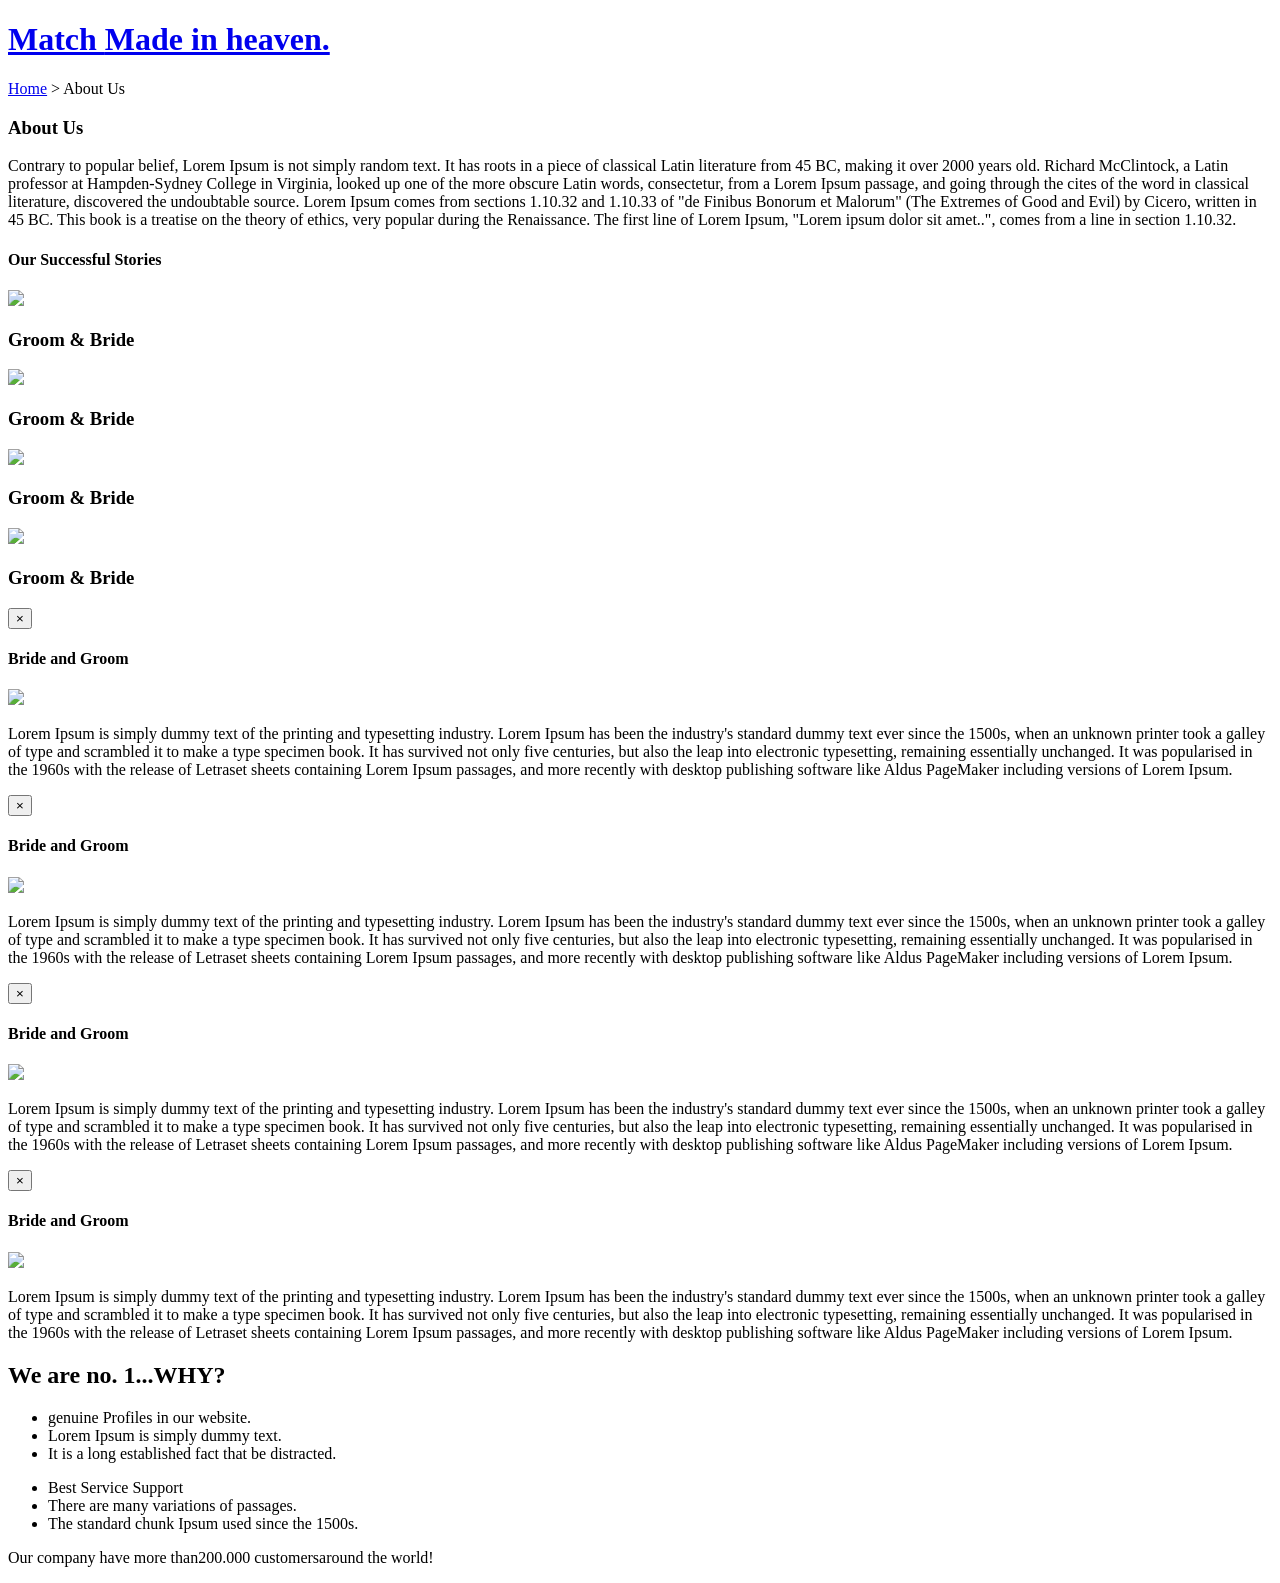
==== src/main/resources/templates/about.html @ 7cea6f32 "first commit" ====
<!--A Design by W3layouts 
Author: W3layout
Author URL: http://w3layouts.com
License: Creative Commons Attribution 3.0 Unported
License URL: http://creativecommons.org/licenses/by/3.0/
-->
<!DOCTYPE html>
<!-- html -->
<html xmlns:th="https://thymeleaf.org">
<!-- head -->
<head>
<title>Match a Matrimonial Category Bootstrap Responsive Web
	Template | About :: w3layouts</title>
<link href="/css/bootstrap.css" rel="stylesheet" type="text/css"
	media="all" />
<!-- bootstrap-CSS -->
<link href="/css/font-awesome.css" rel="stylesheet" type="text/css"
	media="all" />
<!-- Fontawesome-CSS -->
<!-- jQuery (necessary for Bootstrap's JavaScript plugins) -->
<script type='text/javascript' src='/js/jquery-2.2.3.min.js'></script>
<!-- Custom Theme files -->
<link href="/css/menu.css" rel="stylesheet" type="text/css" media="all" />
<!-- menu style -->
<!--theme-style-->
<link href="/css/style.css" rel="stylesheet" type="text/css" media="all" />
<!--//theme-style-->
<link rel="stylesheet" type="text/css"
	href="/css/easy-responsive-tabs.css " />
<!--meta data-->
<meta name="viewport" content="width=device-width, initial-scale=1">
<meta charset="utf-8">
<meta name="keywords"
	content="Match Responsive web template, Bootstrap Web Templates, Flat Web Templates, Android Compatible web template, 
Smartphone Compatible web template, free webdesigns for Nokia, Samsung, LG, Sony Ericsson, Motorola web design" />
<script type="application/x-javascript">
	
	 addEventListener("load", function() { setTimeout(hideURLbar, 0); }, false); function hideURLbar(){ window.scrollTo(0,1); } 

</script>
<!--//meta data-->
<!-- online fonts -->
<link
	href="//fonts.googleapis.com/css?family=Poppins:300,400,500,600,700&amp;subset=devanagari,latin-ext"
	rel="stylesheet">
<link
	href="//fonts.googleapis.com/css?family=Open+Sans:300,300i,400,400i,600,600i,700,700i,800,800i&amp;subset=cyrillic,cyrillic-ext,greek,greek-ext,latin-ext,vietnamese"
	rel="stylesheet">
<!-- /online fonts -->
<!-- nav smooth scroll -->
<script>
	$(document).ready(function() {
		$(".dropdown").hover(function() {
			$('.dropdown-menu', this).stop(true, true).slideDown("fast");
			$(this).toggleClass('open');
		}, function() {
			$('.dropdown-menu', this).stop(true, true).slideUp("fast");
			$(this).toggleClass('open');
		});
	});
</script>
<!-- //nav smooth scroll -->
</head>
<!-- //head -->
<!-- body -->
<body>

	<!-- header -->
	<header>
		<div th:replace="common :: header"></div>

	</header>
	<!-- /header -->
	<!-- inner banner -->
	<div class="w3layouts-inner-banner">
		<div class="container">
			<div class="logo">
				<h1>
					<a class="cd-logo link link--takiri" href="index.html">Match <span><i
							class="fa fa-heart" aria-hidden="true"></i>Made in heaven.</span></a>
				</h1>
			</div>
			<div class="clearfix"></div>
		</div>
	</div>
	<!-- //inner banner -->

	<!-- breadcrumbs -->
	<div class="w3layouts-breadcrumbs text-center">
		<div class="container">
			<span class="agile-breadcrumbs"><a href="index.html">Home</a>
				> <span>About Us</span></span>
		</div>
	</div>
	<!-- //breadcrumbs -->

	<!-- about us -->
	<div class="w3l_about">
		<div class="container">
			<h3>About Us</h3>
			<p>Contrary to popular belief, Lorem Ipsum is not simply random
				text. It has roots in a piece of classical Latin literature from 45
				BC, making it over 2000 years old. Richard McClintock, a Latin
				professor at Hampden-Sydney College in Virginia, looked up one of
				the more obscure Latin words, consectetur, from a Lorem Ipsum
				passage, and going through the cites of the word in classical
				literature, discovered the undoubtable source. Lorem Ipsum comes
				from sections 1.10.32 and 1.10.33 of "de Finibus Bonorum et Malorum"
				(The Extremes of Good and Evil) by Cicero, written in 45 BC. This
				book is a treatise on the theory of ethics, very popular during the
				Renaissance. The first line of Lorem Ipsum, "Lorem ipsum dolor sit
				amet..", comes from a line in section 1.10.32.</p>
		</div>
	</div>

	<!-- success stories -->
	<div class="w3_success-stories">
		<div class="container">
			<h4>Our Successful Stories</h4>
			<div class="w3l_about_left col-md-6 text-center">
				<a href="#" data-toggle="modal" data-target="#myModal1"><img
					src="/images/s1.png" alt=" " class="img-responsive" /></a>
				<div class="w3l_about_left_pos">
					<h3>
						Groom <span>& </span>Bride
					</h3>
				</div>
			</div>
			<div class="w3l_about_left col-md-6 text-center">
				<a href="#" data-toggle="modal" data-target="#myModal2"><img
					src="/images/s2.png" alt=" " class="img-responsive" /></a>
				<div class="w3l_about_left_pos1">
					<h3>
						Groom <span>& </span>Bride
					</h3>
				</div>
			</div>
			<div class="w3l_about_left col-md-6 text-center">
				<a href="#" data-toggle="modal" data-target="#myModal3"><img
					src="/images/s3.png" alt=" " class="img-responsive" /></a>
				<div class="w3l_about_left_pos">
					<h3>
						Groom <span>& </span>Bride
					</h3>
				</div>
			</div>
			<div class="w3l_about_left col-md-6 text-center">
				<a href="#" data-toggle="modal" data-target="#myModal4"><img
					src="/images/s4.png" alt=" " class="img-responsive" /></a>
				<div class="w3l_about_left_pos1">
					<h3>
						Groom <span>& </span>Bride
					</h3>
				</div>
			</div>
			<div class="clearfix"></div>
		</div>
	</div>
	<!-- Success_Story Modal1 -->
	<div id="myModal1" class="modal fade" tabindex="-1" role="dialog">
		<div class="modal-dialog">
			<!-- Modal content-->
			<div class="modal-content">
				<div class="modal-header">
					<button type="button" class="close" data-dismiss="modal">&times;</button>
					<h4 class="modal-title">Bride and Groom</h4>
				</div>
				<div class="modal-body">
					<div class="success_w3_story">
						<img src="/images/s1.png" alt=" " class="img-responsive" />
						<p>Lorem Ipsum is simply dummy text of the printing and
							typesetting industry. Lorem Ipsum has been the industry's
							standard dummy text ever since the 1500s, when an unknown printer
							took a galley of type and scrambled it to make a type specimen
							book. It has survived not only five centuries, but also the leap
							into electronic typesetting, remaining essentially unchanged. It
							was popularised in the 1960s with the release of Letraset sheets
							containing Lorem Ipsum passages, and more recently with desktop
							publishing software like Aldus PageMaker including versions of
							Lorem Ipsum.</p>
					</div>
				</div>
			</div>

		</div>
	</div>
	<!-- //Success_Story Modal1 -->
	<!-- Success_Story Modal2 -->
	<div id="myModal2" class="modal fade" tabindex="-1" role="dialog">
		<div class="modal-dialog">
			<!-- Modal content-->
			<div class="modal-content">
				<div class="modal-header">
					<button type="button" class="close" data-dismiss="modal">&times;</button>
					<h4 class="modal-title">Bride and Groom</h4>
				</div>
				<div class="modal-body">
					<div class="success_w3_story">
						<img src="/images/s2.png" alt=" " class="img-responsive" />
						<p>Lorem Ipsum is simply dummy text of the printing and
							typesetting industry. Lorem Ipsum has been the industry's
							standard dummy text ever since the 1500s, when an unknown printer
							took a galley of type and scrambled it to make a type specimen
							book. It has survived not only five centuries, but also the leap
							into electronic typesetting, remaining essentially unchanged. It
							was popularised in the 1960s with the release of Letraset sheets
							containing Lorem Ipsum passages, and more recently with desktop
							publishing software like Aldus PageMaker including versions of
							Lorem Ipsum.</p>
					</div>
				</div>
			</div>

		</div>
	</div>
	<!-- //Success_Story Modal2 -->
	<!-- Success_Story Modal3 -->
	<div id="myModal3" class="modal fade" tabindex="-1" role="dialog">
		<div class="modal-dialog">
			<!-- Modal content-->
			<div class="modal-content">
				<div class="modal-header">
					<button type="button" class="close" data-dismiss="modal">&times;</button>
					<h4 class="modal-title">Bride and Groom</h4>
				</div>
				<div class="modal-body">
					<div class="success_w3_story">
						<img src="/images/s3.png" alt=" " class="img-responsive" />
						<p>Lorem Ipsum is simply dummy text of the printing and
							typesetting industry. Lorem Ipsum has been the industry's
							standard dummy text ever since the 1500s, when an unknown printer
							took a galley of type and scrambled it to make a type specimen
							book. It has survived not only five centuries, but also the leap
							into electronic typesetting, remaining essentially unchanged. It
							was popularised in the 1960s with the release of Letraset sheets
							containing Lorem Ipsum passages, and more recently with desktop
							publishing software like Aldus PageMaker including versions of
							Lorem Ipsum.</p>
					</div>
				</div>
			</div>

		</div>
	</div>
	<!-- //Success_Story Modal3 -->
	<!-- Success_Story Modal4 -->
	<div id="myModal4" class="modal fade" tabindex="-1" role="dialog">
		<div class="modal-dialog">
			<!-- Modal content-->
			<div class="modal-content">
				<div class="modal-header">
					<button type="button" class="close" data-dismiss="modal">&times;</button>
					<h4 class="modal-title">Bride and Groom</h4>
				</div>
				<div class="modal-body">
					<div class="success_w3_story">
						<img src="/images/s4.png" alt=" " class="img-responsive" />
						<p>Lorem Ipsum is simply dummy text of the printing and
							typesetting industry. Lorem Ipsum has been the industry's
							standard dummy text ever since the 1500s, when an unknown printer
							took a galley of type and scrambled it to make a type specimen
							book. It has survived not only five centuries, but also the leap
							into electronic typesetting, remaining essentially unchanged. It
							was popularised in the 1960s with the release of Letraset sheets
							containing Lorem Ipsum passages, and more recently with desktop
							publishing software like Aldus PageMaker including versions of
							Lorem Ipsum.</p>
					</div>
				</div>
			</div>

		</div>
	</div>
	<!-- //Success_Story Modal4 -->
	<!-- //Success Stories  -->

	<!-- services -->
	<div class="agileits_services">
		<div class="container">
			<h2>
				We are no. 1...<span>WHY?</span>
			</h2>
			<div class="col-md-6 w3ls_services-grids">
				<ul class="w3_servicesgrid_info">
					<li class="tick">genuine Profiles in our website.</li>
					<li class="tick">Lorem Ipsum is simply dummy text.</li>
					<li class="tick">It is a long established fact that be
						distracted.</li>
				</ul>
			</div>
			<div class="col-md-6 w3ls_services-grids">
				<ul class="w3_servicesgrid_info">
					<li class="tick">Best Service Support</li>
					<li class="tick">There are many variations of passages.</li>
					<li class="tick">The standard chunk Ipsum used since the
						1500s.</li>
				</ul>
			</div>
		</div>
	</div>
	<div class="wthree_services-bottom">
		<p>
			Our company have more than<span>200.000 customers</span>around the
			world!
		</p>
	</div>
	<!-- //services -->
	<!-- //about us -->

	<!-- browse profiles -->
	<div th:replace="common :: browseProfiles"></div>

	<!-- //browse profiles -->


	<!-- Get started -->
	<div th:replace="common :: yourStoryWaiting"></div>

	<!-- //Get started -->

	<!-- footer -->
	<footer>
		<div th:replace="common :: footer"></div>
	</footer>
	<!-- //footer -->
	<!-- menu js aim -->
	<script src="/js/jquery.menu-aim.js">
		
	</script>
	<script src="/js/main.js"></script>
	<!-- Resource jQuery -->
	<!-- //menu js aim -->
	<!-- for bootstrap working -->
	<script src="/js/bootstrap.js"></script>
	<!-- //for bootstrap working -->
	<script type="text/javascript">
		$(document).ready(function() {
			/*
			var defaults = {
				containerID: 'toTop', // fading element id
				containerHoverID: 'toTopHover', // fading element hover id
				scrollSpeed: 1200,
				easingType: 'linear' 
			};
			 */

			$().UItoTop({
				easingType : 'easeOutQuart'
			});

		});
	</script>
	<a href="#" id="toTop" style="display: block;"> <span
		id="toTopHover" style="opacity: 1;"> </span></a>
	<!-- for smooth scrolling -->
	<script type="text/javascript" src="/js/move-top.js"></script>
	<script type="text/javascript" src="/js/easing.js"></script>
	<script type="text/javascript">
		jQuery(document).ready(function($) {
			$(".scroll").click(function(event) {
				event.preventDefault();
				$('html,body').animate({
					scrollTop : $(this.hash).offset().top
				}, 1000);
			});
		});
	</script>
	<!-- //for smooth scrolling -->
</body>
<!-- //body -->
</html>
<!-- //html -->
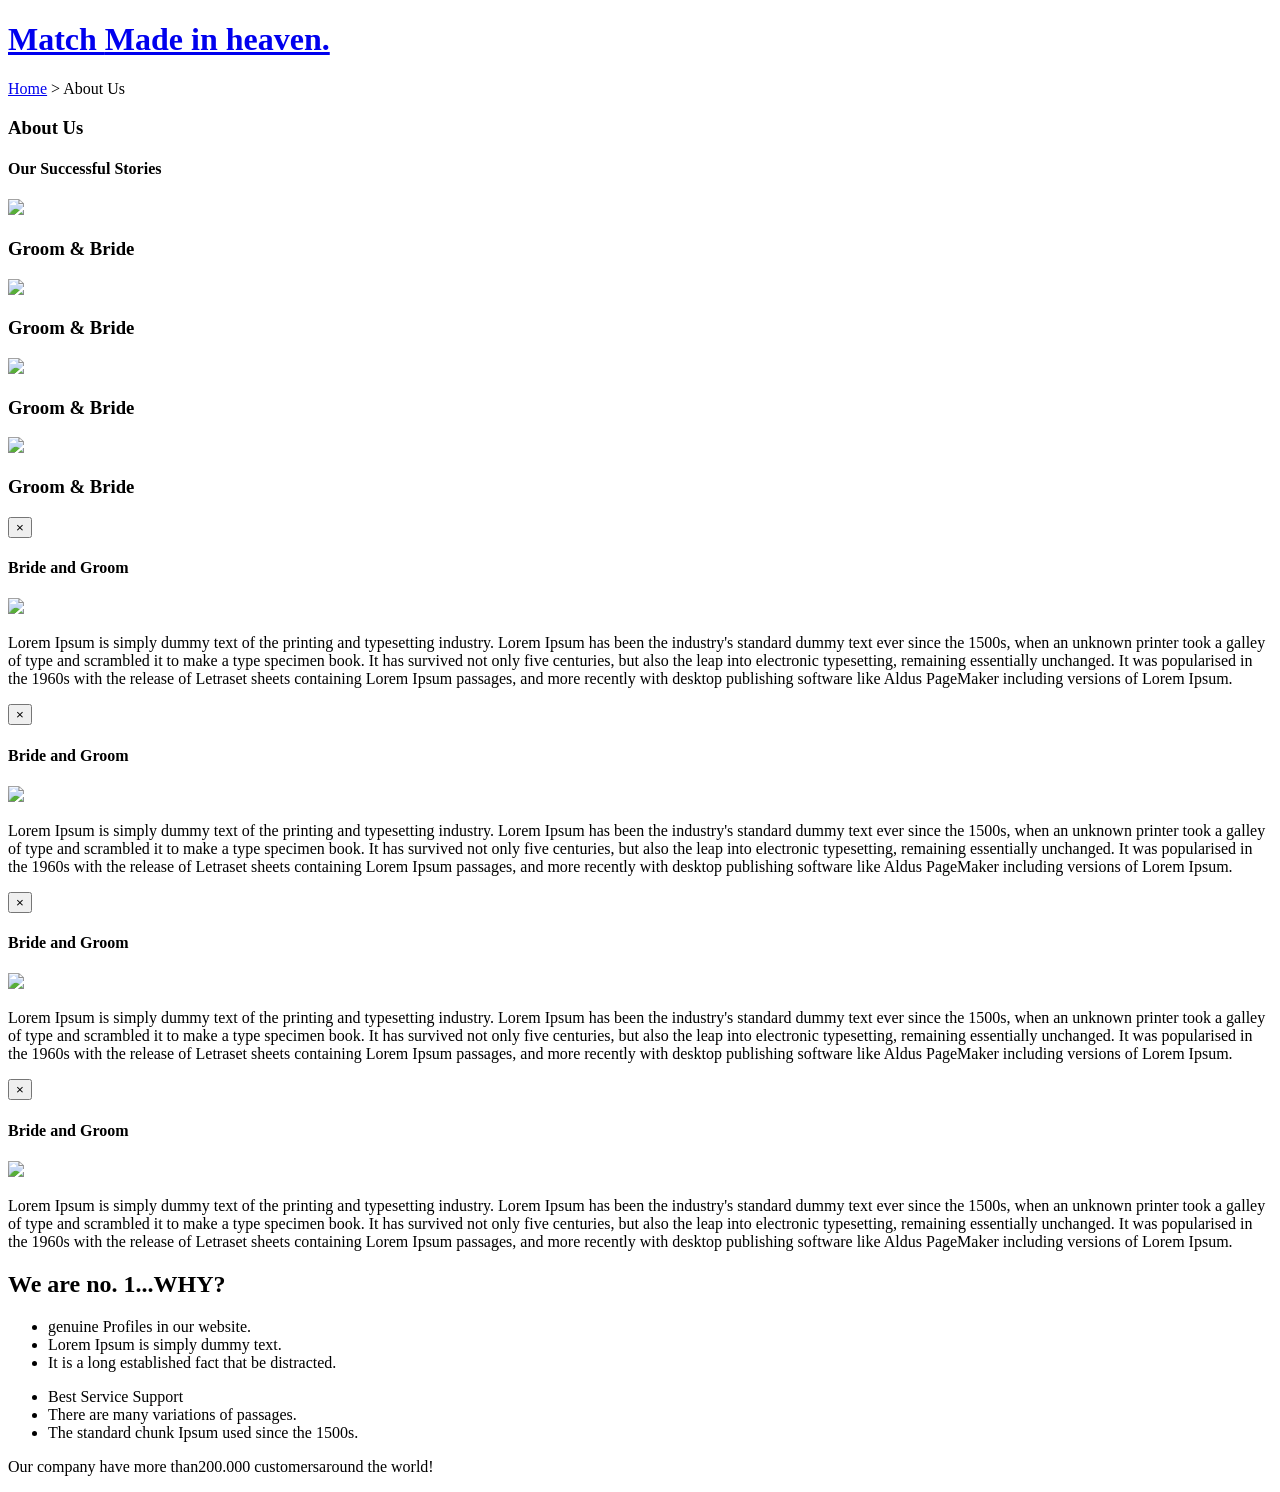
==== commit 72323f1c: "Success story image and about us message" ====
--- a/src/main/resources/templates/about.html
+++ b/src/main/resources/templates/about.html
@@ -98,18 +98,7 @@
 	<div class="w3l_about">
 		<div class="container">
 			<h3>About Us</h3>
-			<p>Contrary to popular belief, Lorem Ipsum is not simply random
-				text. It has roots in a piece of classical Latin literature from 45
-				BC, making it over 2000 years old. Richard McClintock, a Latin
-				professor at Hampden-Sydney College in Virginia, looked up one of
-				the more obscure Latin words, consectetur, from a Lorem Ipsum
-				passage, and going through the cites of the word in classical
-				literature, discovered the undoubtable source. Lorem Ipsum comes
-				from sections 1.10.32 and 1.10.33 of "de Finibus Bonorum et Malorum"
-				(The Extremes of Good and Evil) by Cicero, written in 45 BC. This
-				book is a treatise on the theory of ethics, very popular during the
-				Renaissance. The first line of Lorem Ipsum, "Lorem ipsum dolor sit
-				amet..", comes from a line in section 1.10.32.</p>
+			<p th:text="#{app.aboutus.mainmsg}"></p>
 		</div>
 	</div>
 
@@ -119,7 +108,7 @@
 			<h4>Our Successful Stories</h4>
 			<div class="w3l_about_left col-md-6 text-center">
 				<a href="#" data-toggle="modal" data-target="#myModal1"><img
-					src="/images/s1.png" alt=" " class="img-responsive" /></a>
+					src="/images/client_1.jpg" alt=" " class="img-responsive" /></a>
 				<div class="w3l_about_left_pos">
 					<h3>
 						Groom <span>& </span>Bride
@@ -128,7 +117,7 @@
 			</div>
 			<div class="w3l_about_left col-md-6 text-center">
 				<a href="#" data-toggle="modal" data-target="#myModal2"><img
-					src="/images/s2.png" alt=" " class="img-responsive" /></a>
+					src="/images/client_2.jpg" alt=" " class="img-responsive" style="width:500px;height:400px;" /></a>
 				<div class="w3l_about_left_pos1">
 					<h3>
 						Groom <span>& </span>Bride
